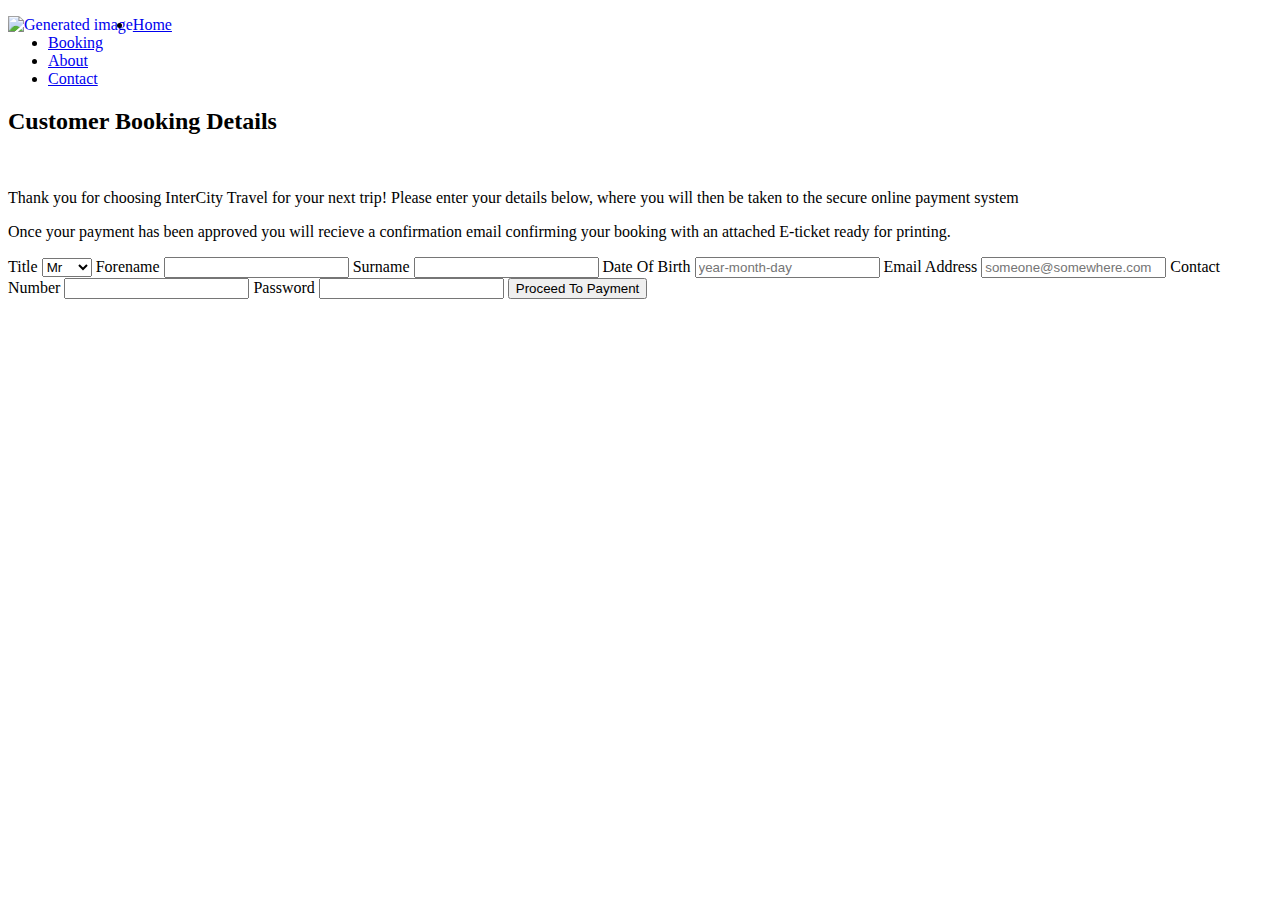
==== customerSignUp_v_1.4.html @ dfcff530 "Add files via upload" ====
<!DOCTYPE html>
<html>
  <head>

    <meta content="text/html; charset=windows-1252" http-equiv="content-type">
    <title>InterCity Travel</title>
    <link href="webpage.css" rel = "stylesheet" type = "text/css" />   <!– CSS LINK –>

    <script> //java script function for multiple action html form button

    function OnButton1()
    {
        document.form1.action = "cusformDetailsScript.py";    // First target
        document.form1.submit();        // Submit the page
        document.form1.action = "cardDetails.html"; // second target
        document.form1.target = "_blank"; // opens new window
        document.form1.submit();
        return true;
    }
    </script>

  </head>

  <body>

    <header> <a href="homepage.html" target="_blank"><img src="http://939e41ae03370909bc43-7080cc68367e890d409340077e3767c2.r98.cf3.rackcdn.com/1485807919.png" alt="Generated image" title="Free Banner by Bannersketch.com" style="border: 0px" align="left" /></a></div>
    <nav>
      <ul>
        <li><a class="active" href="homepage.html">Home</a></li>
        <li><a href="customerSignUp_v_1.3.html" >Booking</a></li>
        <li><a href="#about">About</a></li>
        <li><a href="#contact">Contact</a></li>

      </ul>
      </nav>
    </header>

  <h2>Customer Booking Details</h2>
  <br>
  <p>Thank you for choosing InterCity Travel for your next trip! Please enter your details below, where you will then be taken to the secure online payment system</p>
  <p> Once your payment has been approved you will recieve a confirmation email confirming your booking with an attached E-ticket ready for printing.</p>
<div>
  <form name="form1" action="cusFormDetailsScript.py" method="post">
    <label for="title">Title</label>
    <select id="title" name="title">
      <option value="mr">Mr</option>
      <option value="mrs">Mrs</option>
      <option value="miss">Miss</option>
      <option value="ms">Ms</option>
    </select>
    <label for="fname">Forename</label>
    <input type="text" id="fname" name="fname" required="Please enter a forename">
    <label for="sname">Surname</label>
    <input type="text" id="sname" name="sname" required="Please enter a surname">
    <label for="dob">Date Of Birth</label>
    <input type="text" pattern="(?:19|20)[0-9]{2}-(?:(?:0[1-9]|1[0-2])-(?:0[1-9]|1[0-9]|2[0-9])|(?:(?!02)(?:0[1-9]|1[0-2])-(?:30))|(?:(?:0[13578]|1[02])-31))" id="dob" name="dob" placeholder="year-month-day" required="">
    <label for="mail">Email Address</label>
    <input type="email" id="mail" placeholder="someone@somewhere.com" name="mail" required>
    <label for="contact">Contact Number</label>
    <input type="text" pattern="^(\+44\s?7\d{3}|\(?07\d{3}\)?)\s?\d{3}\s?\d{3}$ | ^((\(?0\d{4}\)?\s?\d{3}\s?\d{3})|(\(?0\d{3}\)?\s?\d{3}\s?\d{4})|(\(?0\d{2}\)?\s?\d{4}\s?\d{4}))(\s?\#(\d{4}|\d{3}))?$" id="contact" name="contact" required="Please enter a valid contact number">
    <label for="pword">Password</label>
    <input type="password" pattern="^(?=.*\d)(?=.*[a-z])(?=.*[A-Z]).{4,8}$" id="pword" name="pword" required="Please enter valid password">
    <input type="submit" value="Proceed To Payment" onclick="return OnButton1();">
  </form>
  </div>
</body>
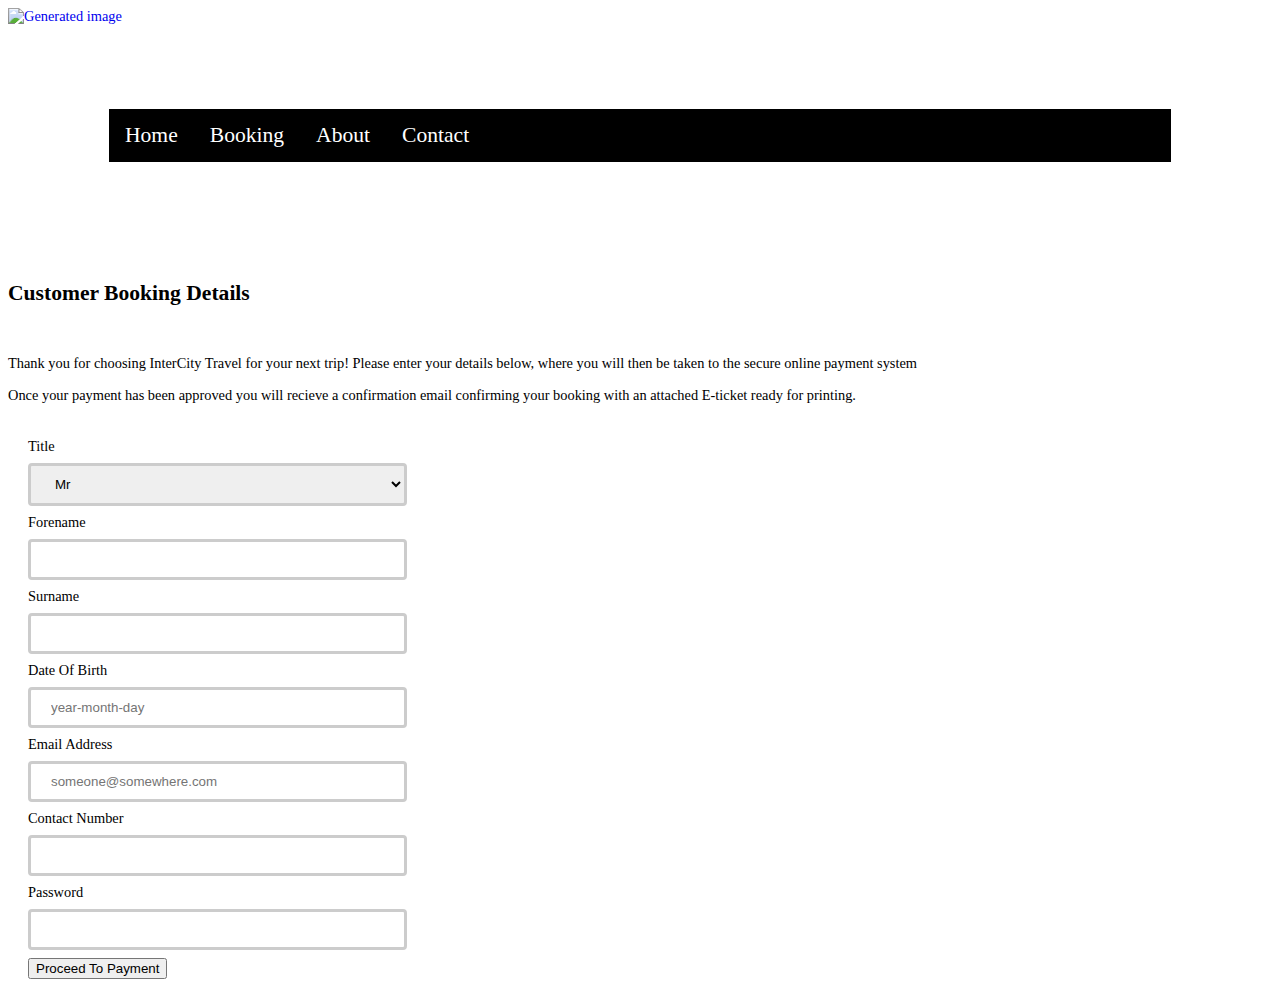
==== commit 22b56f50: "added passenger and child optionsto webair form" ====
--- a/customerSignUp_v_1.4.html
+++ b/customerSignUp_v_1.4.html
@@ -4,7 +4,7 @@
 
     <meta content="text/html; charset=windows-1252" http-equiv="content-type">
     <title>InterCity Travel</title>
-    <link href="webpage.css" rel = "stylesheet" type = "text/css" />   <!– CSS LINK –>
+    <link href="newcss.css" rel = "stylesheet" type = "text/css" />   <!– CSS LINK –>
 
     <script> //java script function for multiple action html form button
 
--- a/newcss.css
+++ b/newcss.css
@@ -0,0 +1,118 @@
+/*Start of Global Settings*/
+
+body
+    {font-family: Georgia, serif; font-size:0.9em;}
+
+
+header nav
+    {border: 1px solid transparent;  background-image: url("bannerimage.jpg"); background-size:auto; background-repeat: no-repeat; background-color: transparent ; margin: 0px; padding: 100px; font-size: 150%;}
+
+ul {
+              list-style-type: none;
+              margin: 0;
+              padding: 0;
+              overflow: hidden;
+              background-color: black;
+
+
+
+
+    }
+     ul li {
+      float: left;
+
+    }
+
+     li a {
+      display: block;
+      color: black;
+      text-align: center;
+      padding: 14px 16px;
+      text-decoration: none;
+	  color: white;
+
+    }
+
+     li a:hover {
+      background-color: red;
+    }
+
+
+/*Will change to img*/
+
+p100{
+		color:white;
+		float:right;
+		text-align: center;
+		padding: 15px
+	}
+
+h1{
+	text-align: center;
+      font-size: 100%;
+      color: black;
+}
+
+h2{
+	color: black;
+
+
+}
+
+section
+{border:1px solid; margin:5px; padding:8px; color:black;}
+
+article
+{border:1px solid grey; margin:5px; padding:8px; background-color:white}
+
+footer
+{border:1px solid; margin:5px; padding:8px; color:black;}
+
+input[type=text], input[type=password], input[type=date], input[type=email], select{
+  display:inline-block;
+  width: 100%;
+  padding: 10px 20px;
+  margin: 8px 0;
+  border: 3px solid #ccc;
+  border-radius: 4px;
+  box-sizing: border-box;
+}
+
+
+div{
+  float: left;
+  border-radius: 5px;
+  width: 30%;
+  background-color: transparent;
+  padding: 20px;
+  border: 1px transparent;
+}
+
+.center{
+  margin: auto;
+  border-radius: 5px;
+  width: 30%;
+  background-color: #c2c2c2;
+  padding: 20px;
+  border: 1px #c2c2c2;
+
+}
+
+.div1 {
+width: 900px;
+height: 100px;
+padding: 10px;
+border: 1px solid grey;
+}
+
+img{
+display: block;
+margin: 0 auto;
+}
+
+
+/*End of Global Settings*/
+
+/*[base64]*/
+
+/*Start of Index Settings*/
